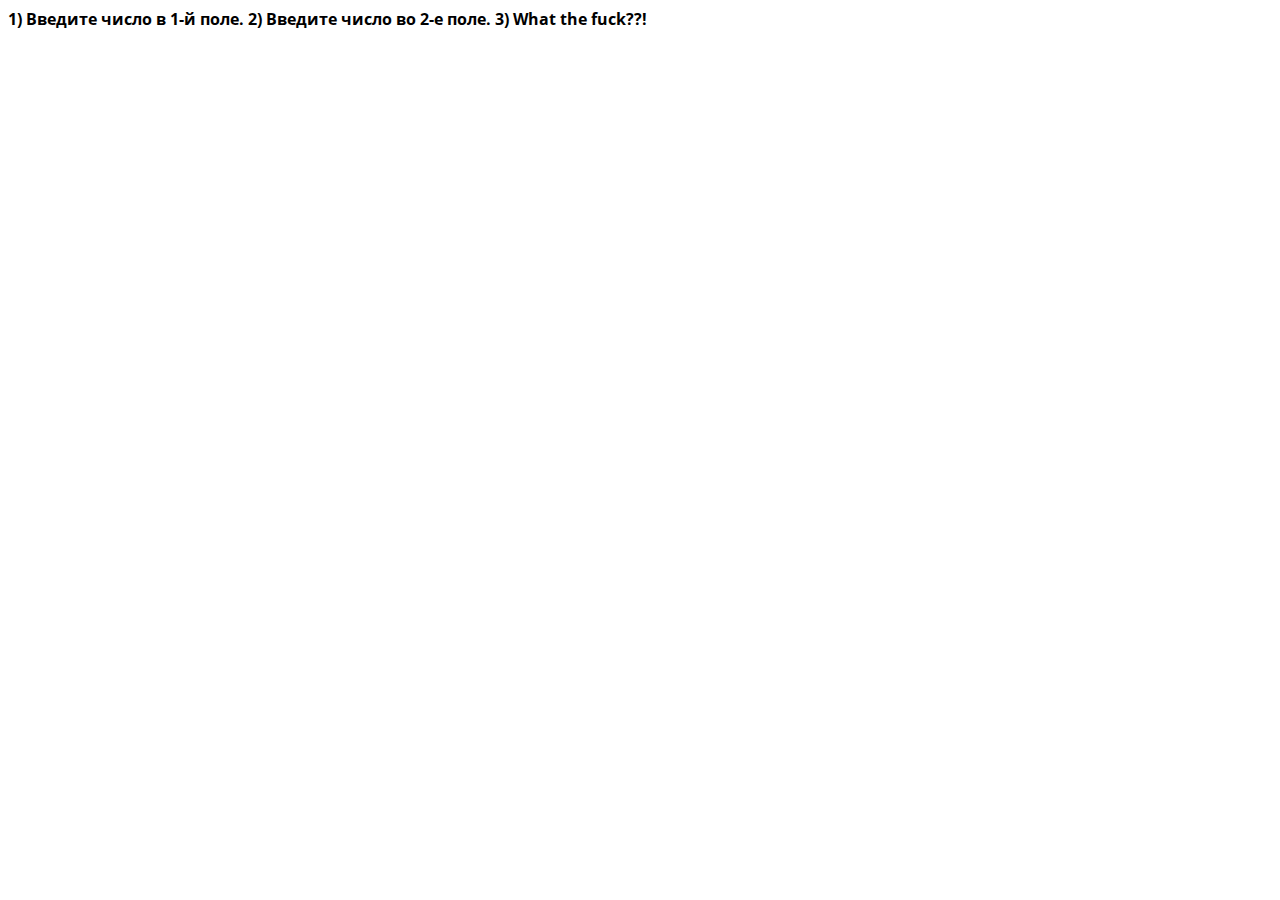
==== readme.html @ 6bc62506 "Правка readme" ====
﻿<html>
	<head>
		<meta http-equiv="Content-Type" content="text/html; charset=windows-1251">
		<title>Readme</title>
		<script type="text/javascript" src="main.js"></script>
		<link rel="stylesheet" href="css/style.css">
	</head>
	<body>
		1) Введите число в 1-й поле.
		2) Введите число во 2-е поле.
		3) What the fuck??!
	</body>
</html>
---- css/style.css ----
@font-face {
	font-family: opensans-bd;
	src: url(../fonts/OpenSans-Bold.ttf);
}
@font-face {
	font-family: opensans-rg;
	src: url(../fonts/OpenSans-Light.ttf);
}
h1 {
	font-family: opensans-rg;
	text-align: center;
	font-size: 48px;
	font-weight: normal;
}
h2 {
	margin-bottom: 5px;
}
body {
	font-family: opensans-bd;
}
input:hover, input:focus, input:active {
	outline: none;
}
.operands {
	width: 600px;
	margin: 0 auto;
}
.operands input {
	margin: 0 auto;
	display: block;
	margin-bottom: 15px;
	font-family: opensans-rg;
	font-size: 22px;
	padding: 3px 9px;
}
.action-buttons {
	position: fixed;
	top: calc(50% - 100px);
	right: 10px;
	height: 200px;
	width: 50px;
	border: 1px solid rgba(0,0,0,.3);
	text-align: center;
	z-index: 2;
}
.action-buttons input {
	display: block;
	border: none;
	background: transparent;
	border-bottom: 1px solid rgba(0,0,0,.1);
	font-size: 40px;
	width: 100%;
	height: 50px;
	transition: .3s ease-in-out;
}
.action-buttons input:hover {
	cursor: pointer;
	border: 1px solid rgba(0,0,0,.1);
}
.action-buttons input:focus {
	box-shadow: -2px 0px 3px rgba(0,0,0,.6);
}
.result {
	text-align: center;
	margin-top: 20px;
	font-size: 48px;
	font-family: opensans-rg;
	font-weight: normal;
}
.result span {
	font-weight: bold;
}
label {
	display: block;
	text-align: center;
	text-transform: uppercase;
	font-size: 28px;
	font-family: opensans-rg;
}
.aboutus {
	position: relative;
	margin-top: 50px;
}
.aboutus:before {
	content: "";
	display: block;
	position: absolute;
	bottom: 100%;
	height: 1px;
	width: 150px;
	background: #000;
	left: calc(50% - 75px);
}
.container {
	margin-top: 0px;
}
.item {
	display: inline-block;
	width: 33%;
}
.item img {
	width: 300px;
	display: block;
	margin: 0 auto;
	height: 300px;
}
.note {
	text-align: center;
	transition: .3s ease-in-out;
	opacity: 0;
}
.note span {
	display: block;
}
.item:hover>.note {
	opacity: 1;
}
@media all and (max-width:1024px) {
	.item {
		display: block;
		width: 100%;
	}
}
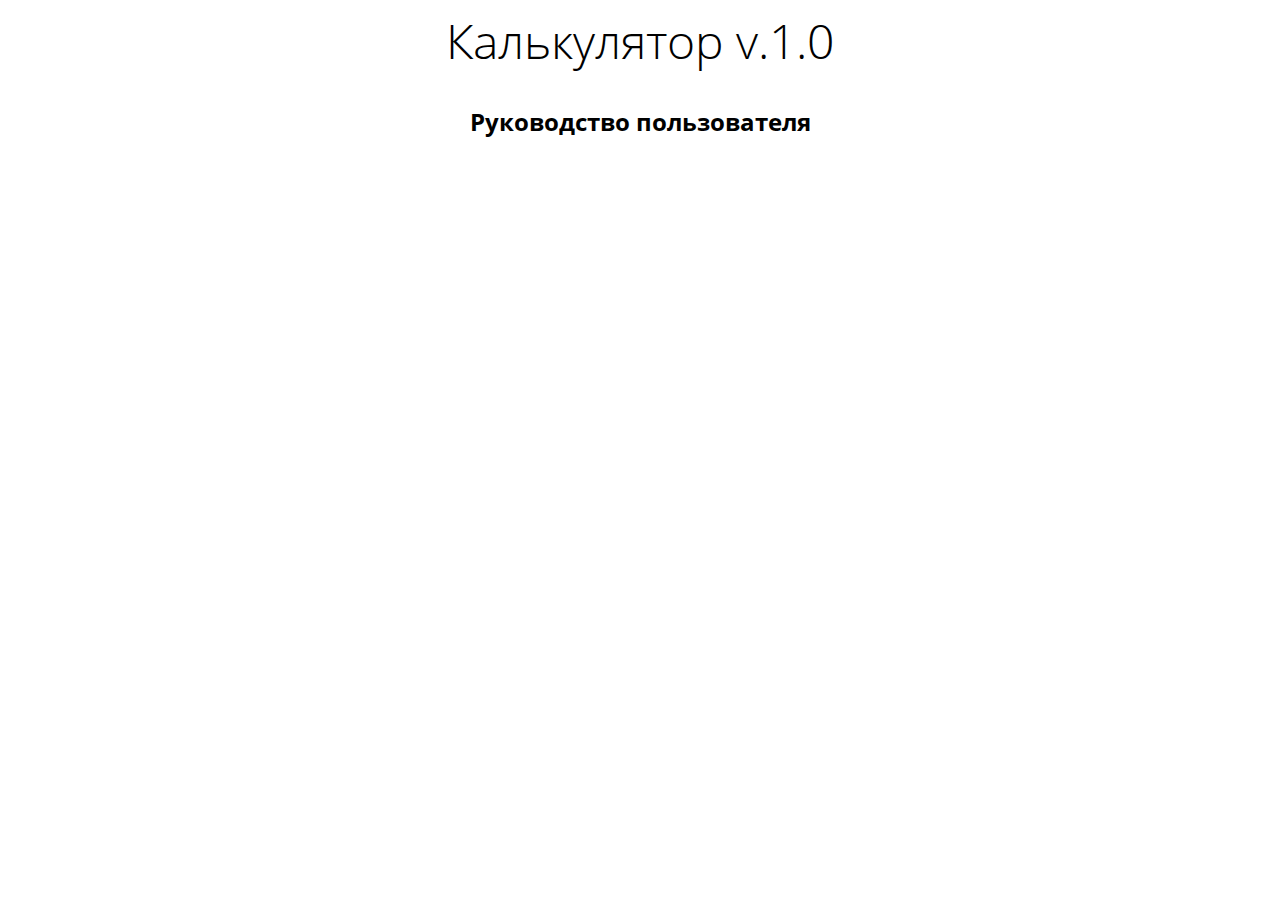
==== commit 73e6fb9d: "Readme changed" ====
--- a/readme.html
+++ b/readme.html
@@ -6,8 +6,7 @@
 		<link rel="stylesheet" href="css/style.css">
 	</head>
 	<body>
-		1) Введите число в 1-й поле.
-		2) Введите число во 2-е поле.
-		3) What the fuck??!
+		<h1>Калькулятор v.1.0</h1>
+		<h2 class="textcenter">Руководство пользователя</h2>
 	</body>
 </html>--- a/css/style.css
+++ b/css/style.css
@@ -112,6 +112,9 @@
 .note span {
 	display: block;
 }
+.textcenter {
+	text-align: center;
+}
 .item:hover>.note {
 	opacity: 1;
 }
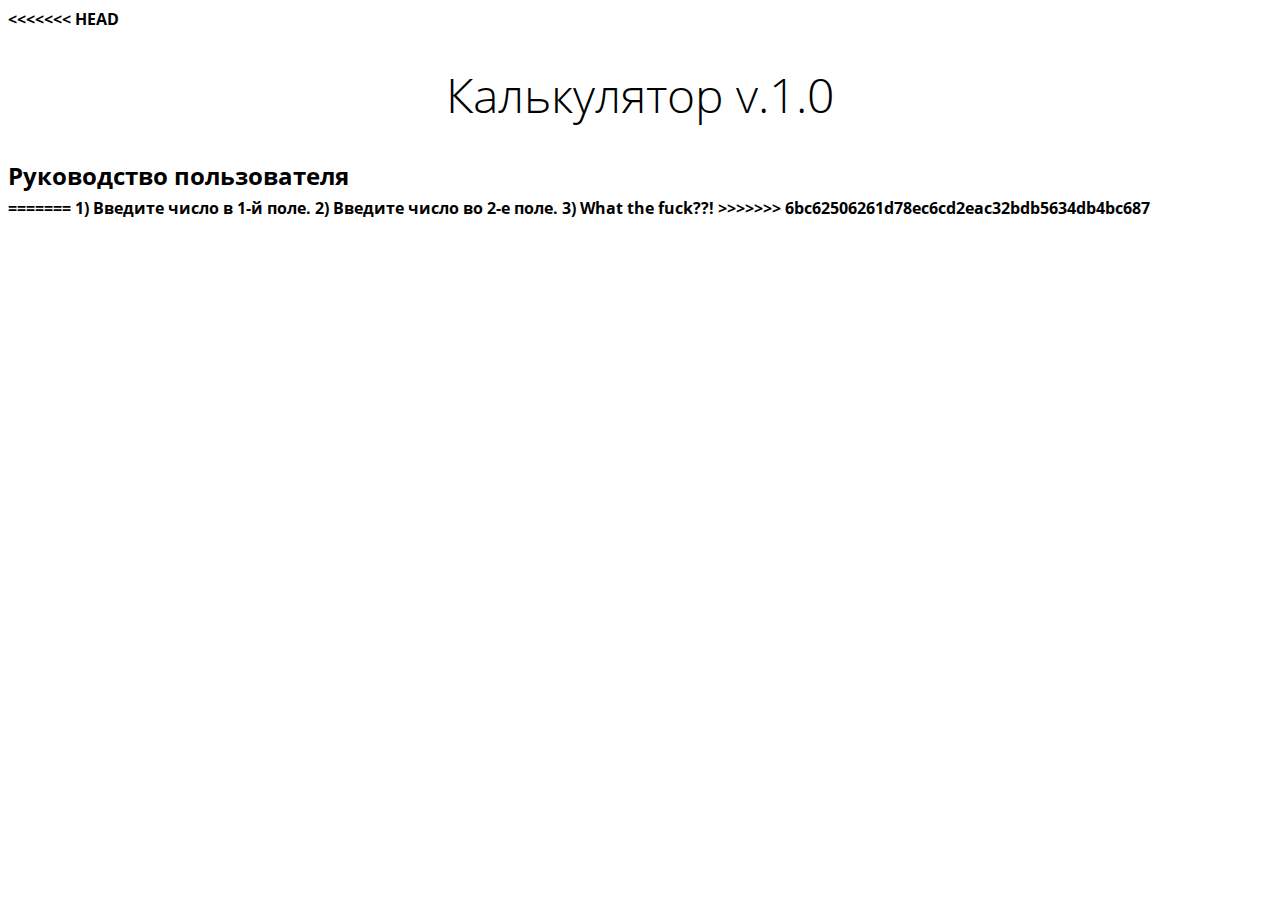
==== commit 46f41d9e: "Merge branch 'master' of https://github.com/AVLebedev/funWithGit" ====
--- a/readme.html
+++ b/readme.html
@@ -6,7 +6,13 @@
 		<link rel="stylesheet" href="css/style.css">
 	</head>
 	<body>
+<<<<<<< HEAD
 		<h1>Калькулятор v.1.0</h1>
 		<h2 class="textcenter">Руководство пользователя</h2>
+=======
+		1) Введите число в 1-й поле.
+		2) Введите число во 2-е поле.
+		3) What the fuck??!
+>>>>>>> 6bc62506261d78ec6cd2eac32bdb5634db4bc687
 	</body>
 </html>--- a/css/style.css
+++ b/css/style.css
@@ -112,9 +112,6 @@
 .note span {
 	display: block;
 }
-.textcenter {
-	text-align: center;
-}
 .item:hover>.note {
 	opacity: 1;
 }
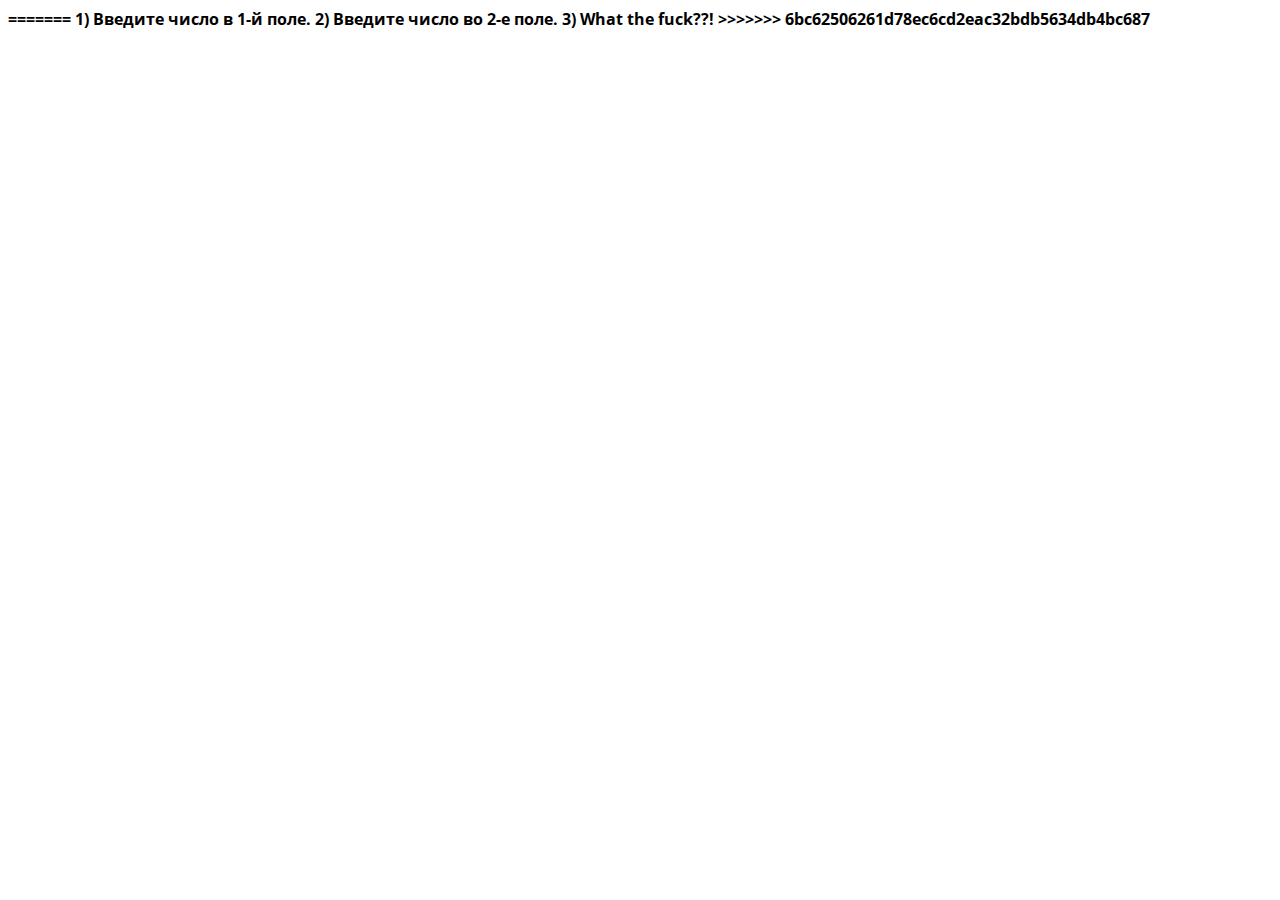
==== commit 50529290: "руки бы оторвать тебе, Юра" ====
--- a/readme.html
+++ b/readme.html
@@ -6,9 +6,6 @@
 		<link rel="stylesheet" href="css/style.css">
 	</head>
 	<body>
-<<<<<<< HEAD
-		<h1>Калькулятор v.1.0</h1>
-		<h2 class="textcenter">Руководство пользователя</h2>
 =======
 		1) Введите число в 1-й поле.
 		2) Введите число во 2-е поле.
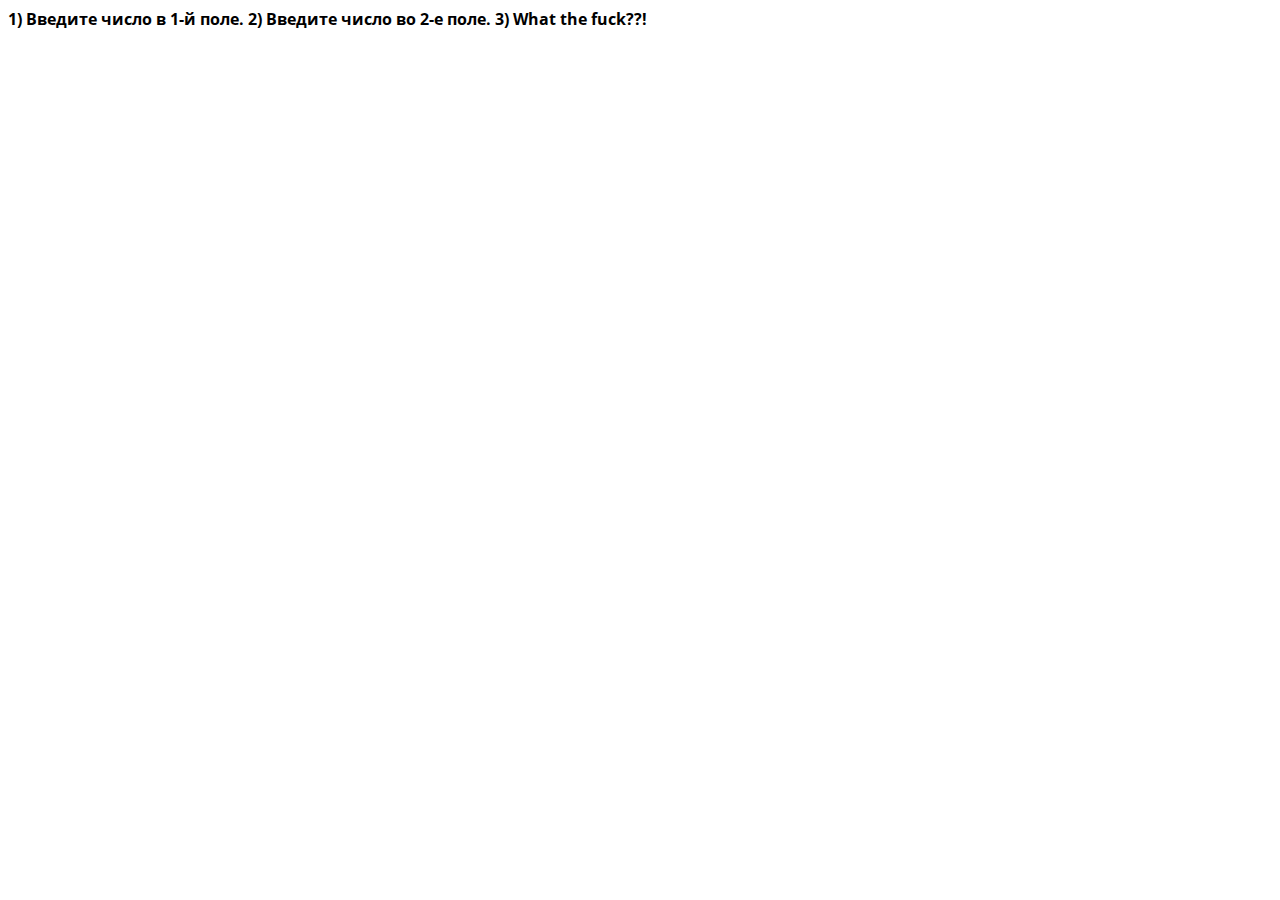
==== commit 15dd6fd0: "докоммит" ====
--- a/readme.html
+++ b/readme.html
@@ -6,10 +6,8 @@
 		<link rel="stylesheet" href="css/style.css">
 	</head>
 	<body>
-=======
 		1) Введите число в 1-й поле.
 		2) Введите число во 2-е поле.
 		3) What the fuck??!
->>>>>>> 6bc62506261d78ec6cd2eac32bdb5634db4bc687
 	</body>
 </html>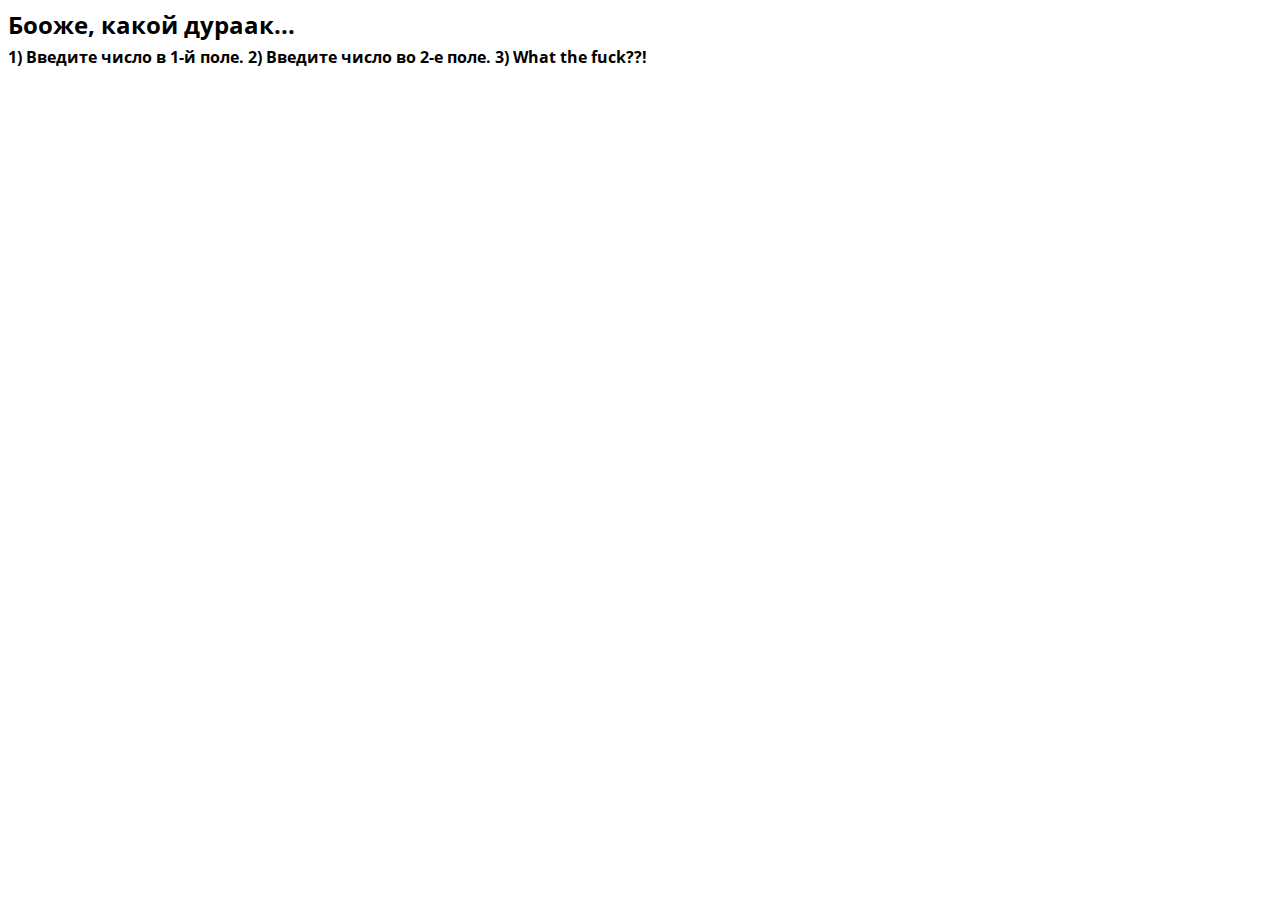
==== commit 0e7069db: "Попробуй разрешить конфликт..." ====
--- a/readme.html
+++ b/readme.html
@@ -5,9 +5,10 @@
 		<script type="text/javascript" src="main.js"></script>
 		<link rel="stylesheet" href="css/style.css">
 	</head>
+	<h2>Бооже, какой дураак...</h2>
 	<body>
 		1) Введите число в 1-й поле.
 		2) Введите число во 2-е поле.
 		3) What the fuck??!
-	</body>
+	                            </body>
 </html>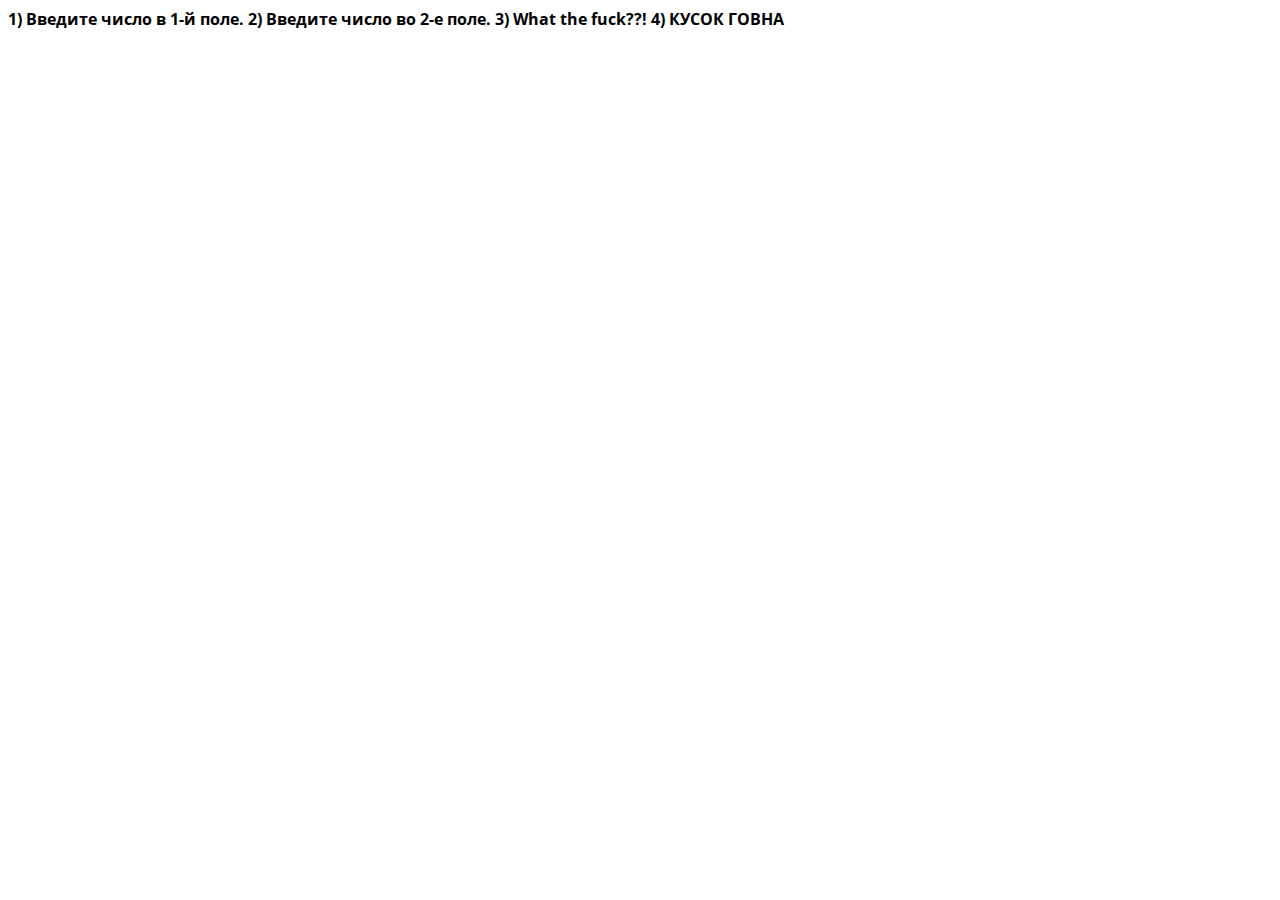
==== commit dfe46d1f: "ИЗМЕНИЛ СУКА" ====
--- a/readme.html
+++ b/readme.html
@@ -5,10 +5,10 @@
 		<script type="text/javascript" src="main.js"></script>
 		<link rel="stylesheet" href="css/style.css">
 	</head>
-	<h2>Бооже, какой дураак...</h2>
 	<body>
 		1) Введите число в 1-й поле.
 		2) Введите число во 2-е поле.
 		3) What the fuck??!
-	                            </body>
+	    4) КУСОК ГОВНА
+	</body>
 </html>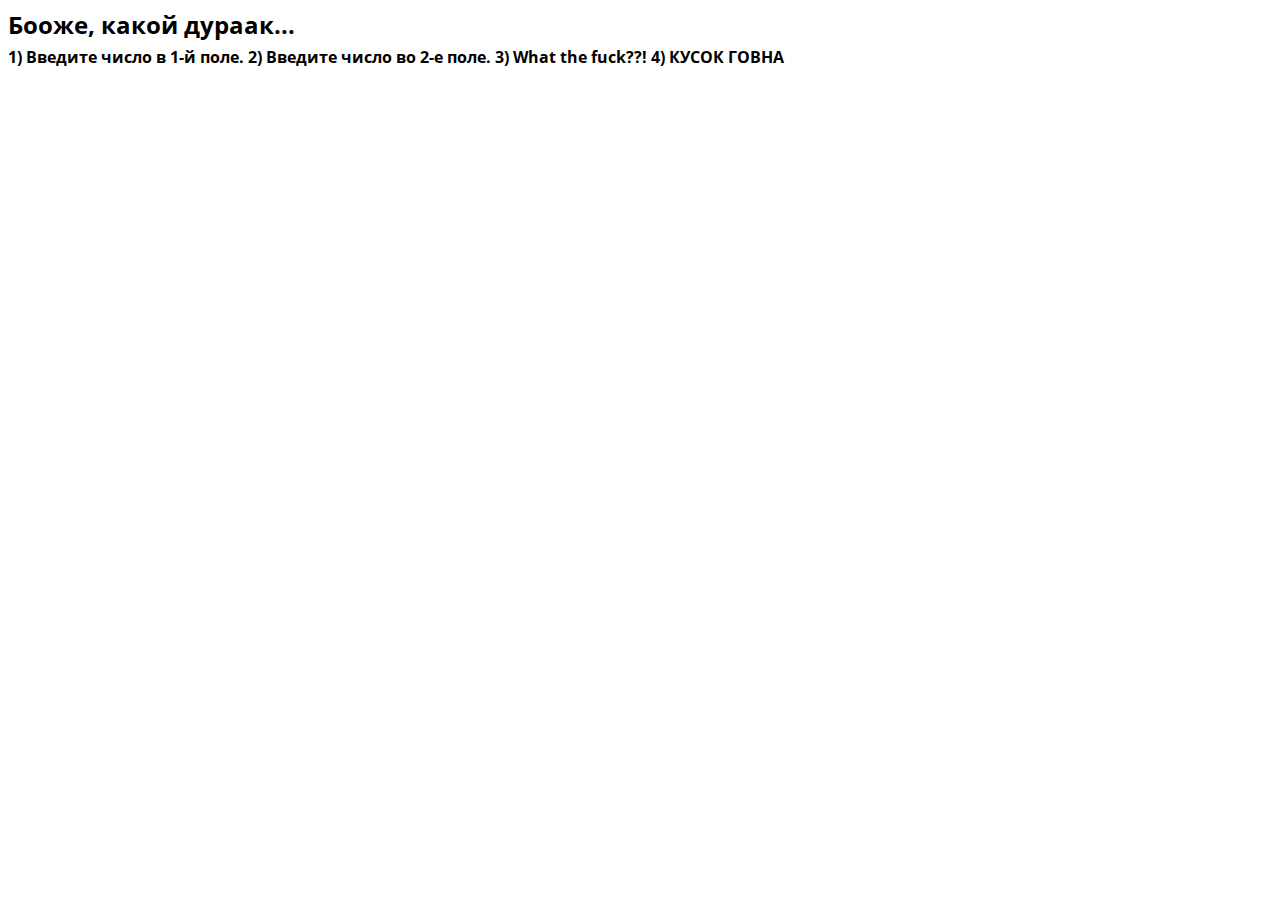
==== commit 2f287434: "ЗАЛИЛ" ====
--- a/readme.html
+++ b/readme.html
@@ -5,6 +5,7 @@
 		<script type="text/javascript" src="main.js"></script>
 		<link rel="stylesheet" href="css/style.css">
 	</head>
+	<h2>Бооже, какой дураак...</h2>
 	<body>
 		1) Введите число в 1-й поле.
 		2) Введите число во 2-е поле.
